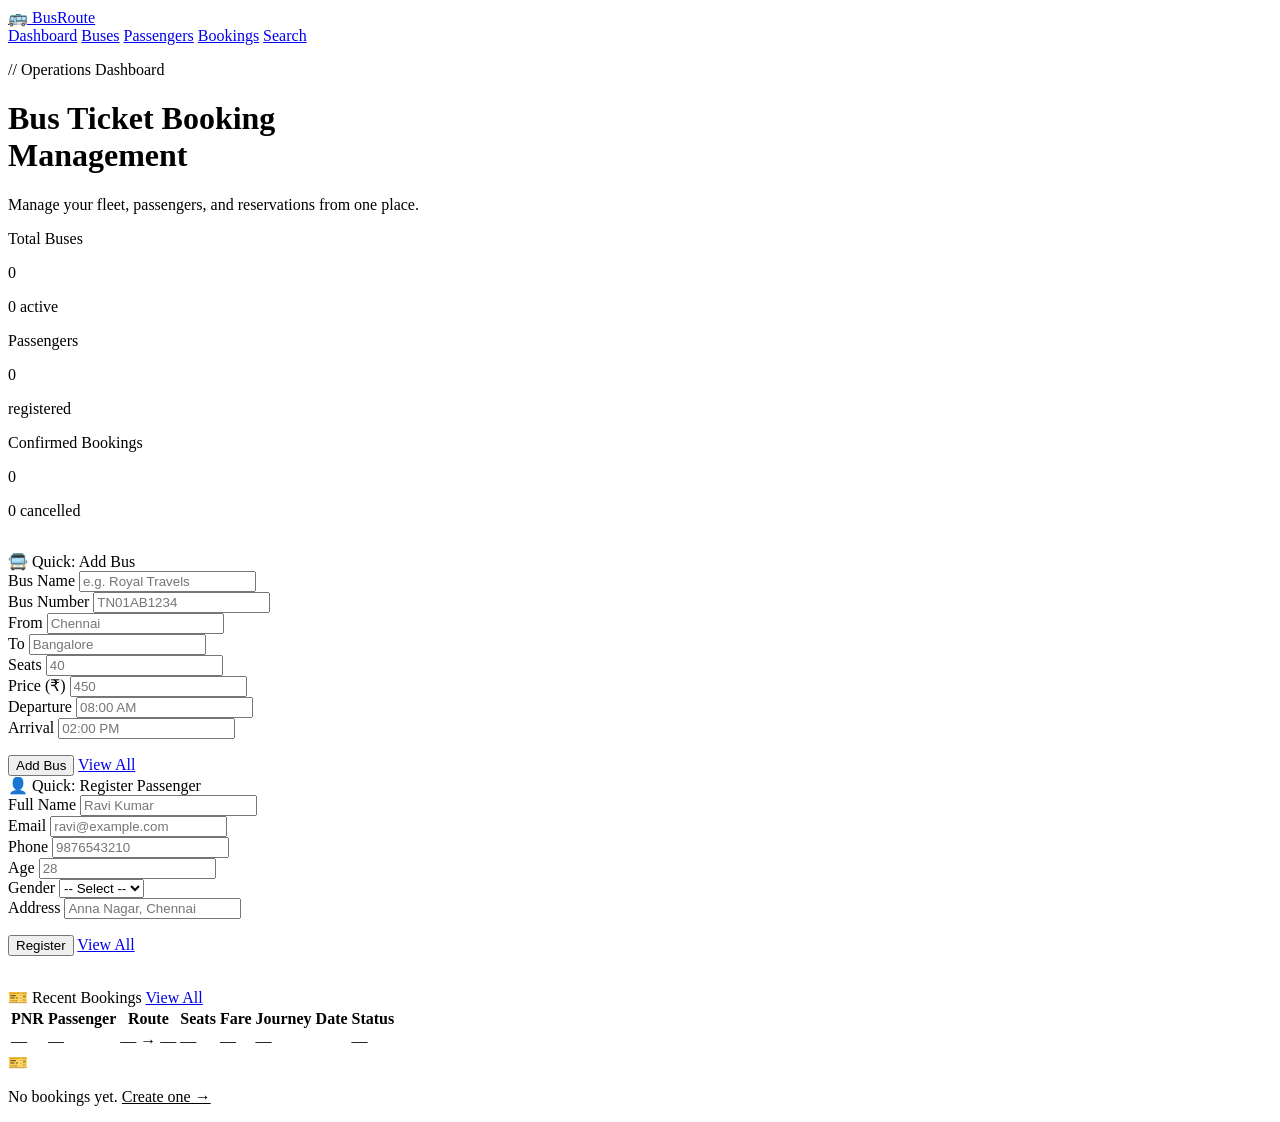
==== bus-ticket-booking/target/classes/templates/index.html @ e925cac4 "Initial Commit" ====
<!DOCTYPE html>
<html lang="en" xmlns:th="http://www.thymeleaf.org">
<head>
  <meta charset="UTF-8"/>
  <meta name="viewport" content="width=device-width, initial-scale=1.0"/>
  <title>Dashboard — BusRoute</title>
  <link rel="stylesheet" th:href="@{/css/style.css}"/>
</head>
<body>

<header class="site-header">
  <div class="header-inner">
    <a href="/" class="logo">
      <span class="logo-icon">🚌</span>
      BusRoute
    </a>
    <nav class="nav">
      <a href="/"            class="active">Dashboard</a>
      <a href="/buses">Buses</a>
      <a href="/passengers">Passengers</a>
      <a href="/bookings">Bookings</a>
      <a href="/search">Search</a>
    </nav>
  </div>
</header>

<div class="wrapper">

  <div class="hero">
    <p class="hero-label">// Operations Dashboard</p>
    <h1>Bus Ticket <span>Booking</span><br>Management</h1>
    <p>Manage your fleet, passengers, and reservations from one place.</p>
  </div>

  <!-- Stats Row -->
  <div class="grid-3" style="margin-bottom: 32px;">
    <div class="stat-card">
      <p class="stat-label">Total Buses</p>
      <p class="stat-value accent" th:text="${totalBuses}">0</p>
      <p class="stat-sub" th:text="${activeBuses} + ' active'">0 active</p>
    </div>
    <div class="stat-card">
      <p class="stat-label">Passengers</p>
      <p class="stat-value" th:text="${totalPassengers}">0</p>
      <p class="stat-sub">registered</p>
    </div>
    <div class="stat-card">
      <p class="stat-label">Confirmed Bookings</p>
      <p class="stat-value green" th:text="${confirmedBookings}">0</p>
      <p class="stat-sub" th:text="${cancelledBookings} + ' cancelled'">0 cancelled</p>
    </div>
  </div>

  <!-- Quick Actions -->
  <div class="grid-2" style="margin-bottom: 32px;">

    <div class="card">
      <div class="card-header">
        <span class="card-title">🚍 Quick: Add Bus</span>
      </div>
      <form method="post" action="/buses/add">
        <div class="form-section">
          <div class="form-row">
            <div class="form-group">
              <label for="qBusName">Bus Name</label>
              <input type="text" id="qBusName" name="busName" placeholder="e.g. Royal Travels" required/>
            </div>
            <div class="form-group">
              <label for="qBusNumber">Bus Number</label>
              <input type="text" id="qBusNumber" name="busNumber" placeholder="TN01AB1234" required/>
            </div>
          </div>
          <div class="form-row">
            <div class="form-group">
              <label for="qSource">From</label>
              <input type="text" id="qSource" name="source" placeholder="Chennai" required/>
            </div>
            <div class="form-group">
              <label for="qDest">To</label>
              <input type="text" id="qDest" name="destination" placeholder="Bangalore" required/>
            </div>
          </div>
          <div class="form-row triple">
            <div class="form-group">
              <label for="qSeats">Seats</label>
              <input type="number" id="qSeats" name="totalSeats" placeholder="40" min="1" required/>
            </div>
            <div class="form-group">
              <label for="qPrice">Price (₹)</label>
              <input type="number" id="qPrice" name="ticketPrice" placeholder="450" min="0" step="0.01" required/>
            </div>
            <div class="form-group">
              <label for="qDep">Departure</label>
              <input type="text" id="qDep" name="departureTime" placeholder="08:00 AM" required/>
            </div>
          </div>
          <div class="form-row">
            <div class="form-group">
              <label for="qArr">Arrival</label>
              <input type="text" id="qArr" name="arrivalTime" placeholder="02:00 PM" required/>
            </div>
          </div>
        </div>
        <div class="btn-group" style="margin-top:0; padding-top:16px;">
          <button type="submit" class="btn btn-primary">Add Bus</button>
          <a href="/buses" class="btn btn-secondary">View All</a>
        </div>
      </form>
    </div>

    <div class="card">
      <div class="card-header">
        <span class="card-title">👤 Quick: Register Passenger</span>
      </div>
      <form method="post" action="/passengers/add">
        <div class="form-section">
          <div class="form-row">
            <div class="form-group">
              <label for="qName">Full Name</label>
              <input type="text" id="qName" name="passengerName" placeholder="Ravi Kumar" required/>
            </div>
            <div class="form-group">
              <label for="qEmail">Email</label>
              <input type="email" id="qEmail" name="email" placeholder="ravi@example.com" required/>
            </div>
          </div>
          <div class="form-row">
            <div class="form-group">
              <label for="qPhone">Phone</label>
              <input type="text" id="qPhone" name="phoneNumber" placeholder="9876543210" required/>
            </div>
            <div class="form-group">
              <label for="qAge">Age</label>
              <input type="text" id="qAge" name="age" placeholder="28" required/>
            </div>
          </div>
          <div class="form-row">
            <div class="form-group">
              <label for="qGender">Gender</label>
              <select id="qGender" name="gender" required>
                <option value="">-- Select --</option>
                <option>Male</option>
                <option>Female</option>
                <option>Other</option>
              </select>
            </div>
            <div class="form-group">
              <label for="qAddr">Address</label>
              <input type="text" id="qAddr" name="address" placeholder="Anna Nagar, Chennai" required/>
            </div>
          </div>
        </div>
        <div class="btn-group" style="margin-top:0; padding-top:16px;">
          <button type="submit" class="btn btn-primary">Register</button>
          <a href="/passengers" class="btn btn-secondary">View All</a>
        </div>
      </form>
    </div>

  </div>

  <!-- Recent Bookings preview -->
  <div class="card">
    <div class="card-header">
      <span class="card-title">🎫 Recent Bookings</span>
      <a href="/bookings" class="btn btn-secondary btn-sm">View All</a>
    </div>
    <div class="table-wrap" th:if="${recentBookings != null and !recentBookings.isEmpty()}">
      <table>
        <thead>
          <tr>
            <th>PNR</th>
            <th>Passenger</th>
            <th>Route</th>
            <th>Seats</th>
            <th>Fare</th>
            <th>Journey Date</th>
            <th>Status</th>
          </tr>
        </thead>
        <tbody>
          <tr th:each="b : ${recentBookings}">
            <td class="td-mono" th:text="${b.pnrNumber}">—</td>
            <td th:text="${b.passenger.passengerName}">—</td>
            <td>
              <span class="route-display">
                <span th:text="${b.bus.source}">—</span>
                <span class="route-arrow">→</span>
                <span th:text="${b.bus.destination}">—</span>
              </span>
            </td>
            <td class="td-mono" th:text="${b.numberOfSeats}">—</td>
            <td class="td-mono" th:text="'₹' + ${b.totalFare}">—</td>
            <td th:text="${b.journeyDate}">—</td>
            <td>
              <span th:class="${b.bookingStatus == 'CONFIRMED'} ? 'card-badge badge-confirm' : 'card-badge badge-cancel'"
                    th:text="${b.bookingStatus}">—</span>
            </td>
          </tr>
        </tbody>
      </table>
    </div>
    <div class="empty-state" th:if="${recentBookings == null or recentBookings.isEmpty()}">
      <div class="icon">🎫</div>
      <p>No bookings yet. <a href="/bookings/new" style="color:var(--accent)">Create one →</a></p>
    </div>
  </div>

</div>
</body>
</html>
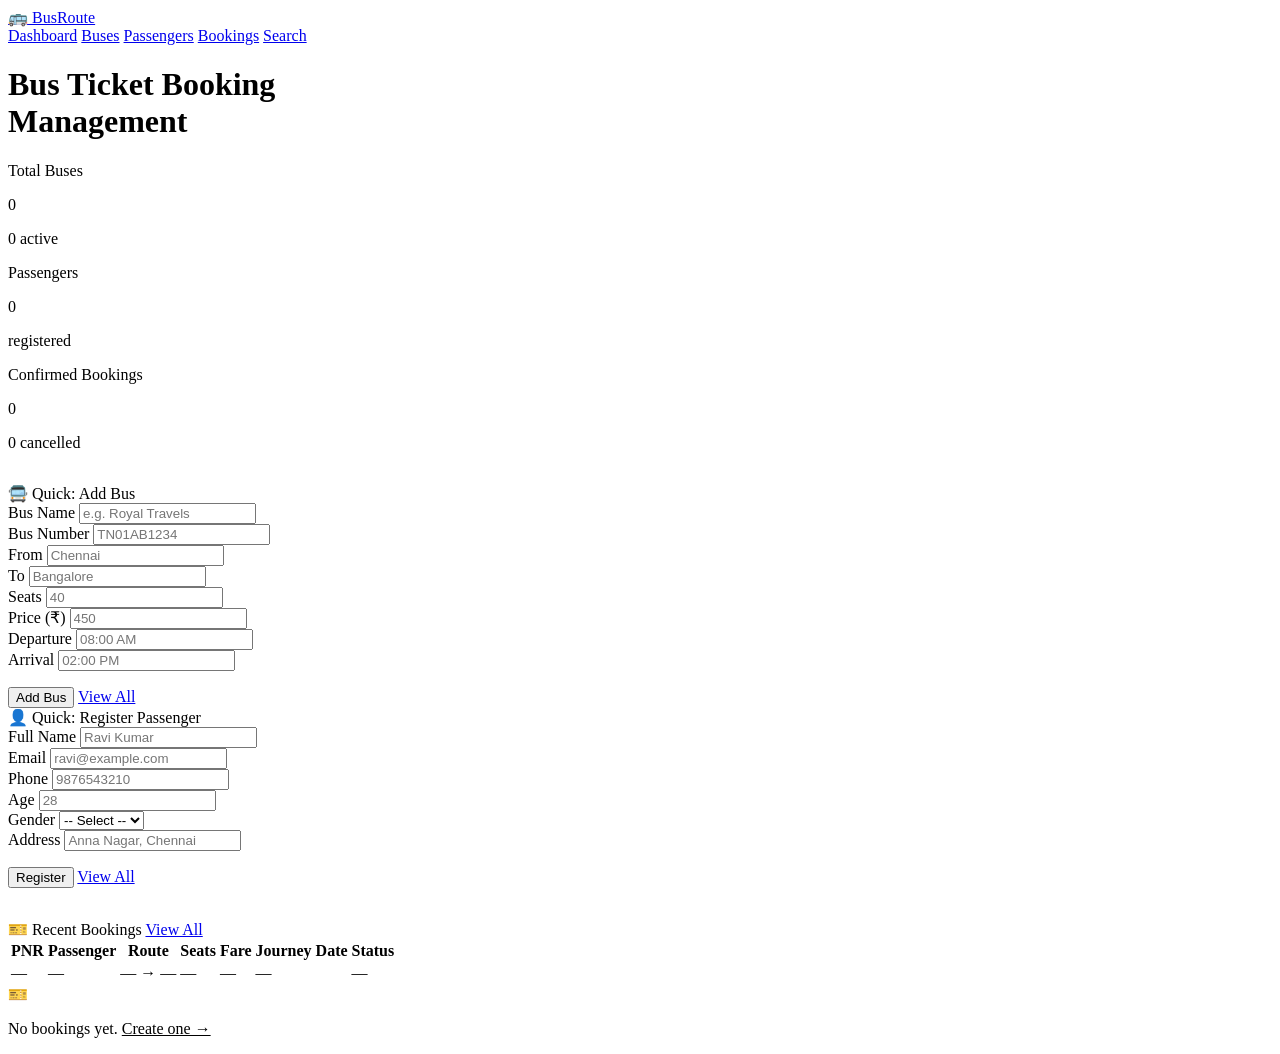
==== commit 729ccfa1: "Front end change" ====
--- a/bus-ticket-booking/target/classes/templates/index.html
+++ b/bus-ticket-booking/target/classes/templates/index.html
@@ -3,7 +3,7 @@
 <head>
   <meta charset="UTF-8"/>
   <meta name="viewport" content="width=device-width, initial-scale=1.0"/>
-  <title>Dashboard — BusRoute</title>
+  <title>Dashboard</title>
   <link rel="stylesheet" th:href="@{/css/style.css}"/>
 </head>
 <body>
@@ -26,13 +26,12 @@
 
 <div class="wrapper">
 
-  <div class="hero">
-    <p class="hero-label">// Operations Dashboard</p>
+  <div class="hero">  
     <h1>Bus Ticket <span>Booking</span><br>Management</h1>
-    <p>Manage your fleet, passengers, and reservations from one place.</p>
-  </div>
-
-  <!-- Stats Row -->
+    
+  </div>
+
+
   <div class="grid-3" style="margin-bottom: 32px;">
     <div class="stat-card">
       <p class="stat-label">Total Buses</p>
@@ -51,7 +50,7 @@
     </div>
   </div>
 
-  <!-- Quick Actions -->
+ 
   <div class="grid-2" style="margin-bottom: 32px;">
 
     <div class="card">
@@ -159,7 +158,7 @@
 
   </div>
 
-  <!-- Recent Bookings preview -->
+  
   <div class="card">
     <div class="card-header">
       <span class="card-title">🎫 Recent Bookings</span>
